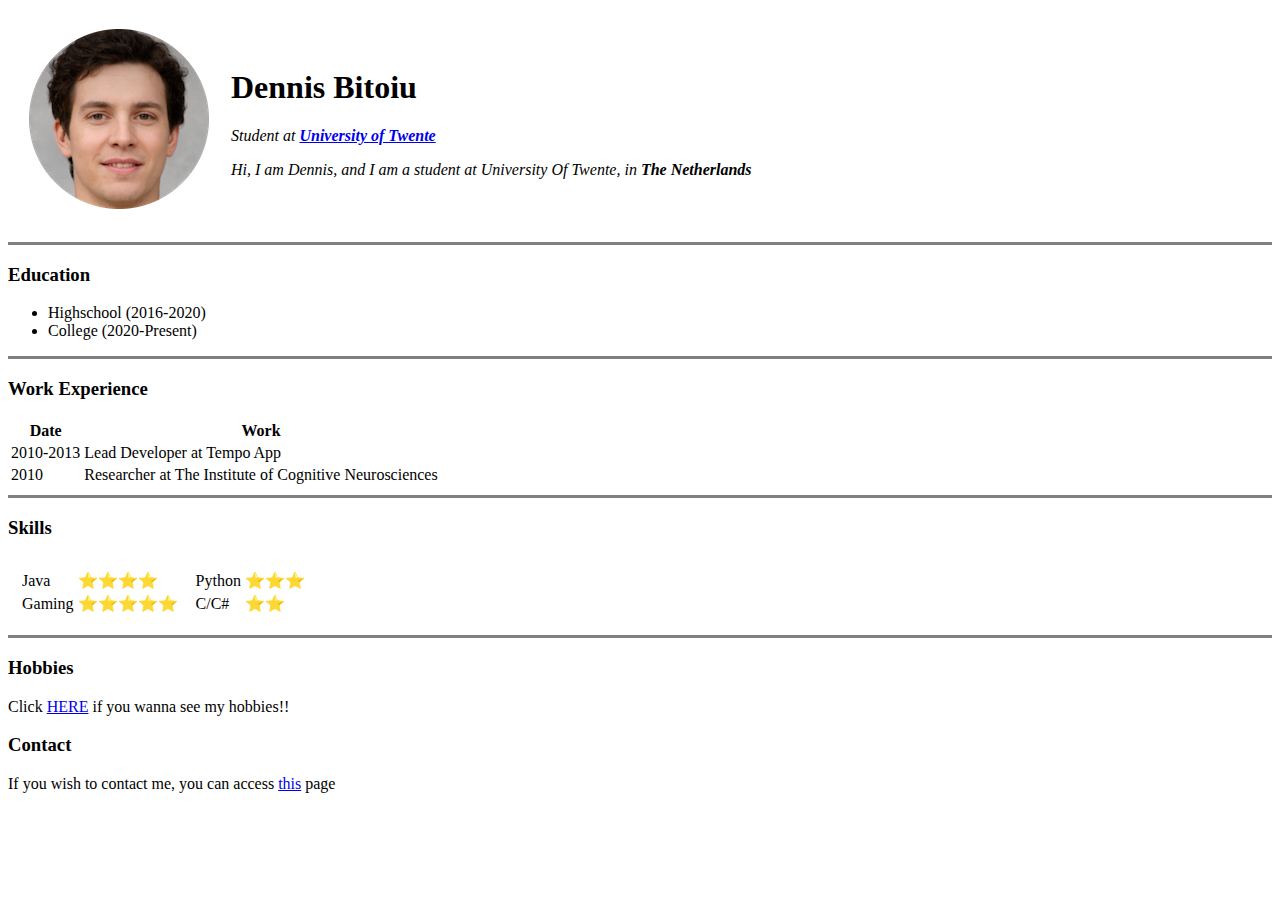
==== index.html @ 25799f32 "Added initial CV website files" ====
<!DOCTYPE html>
<html lang="en">

<head>
    <meta charset="UTF-8">
    <meta name="viewport" content="width=device-width, initial-scale=1.0">
    <title>My Website</title>
</head>

<body>

    <!-- We used a table to separate the image and info into two cells so we can have them one next to each other -->
    <table cellspacing="20">
        <tbody>
            <tr>
                <td><img src="images/fake-human-circle-img.png" alt="Dennis profile picture"></td>
                <td>
                    <h1>Dennis Bitoiu</h1>
                    <p><em>Student at <strong> <a href="https://www.utwente.nl/"> University of Twente</a></strong></i>
                    </p>
                    <p>Hi, I am Dennis, and I am a student at University Of Twente, in <strong>The Netherlands</strong>
                    </p>
                </td>
            </tr>
        </tbody>
    </table>



    <hr size="3" noshade="">

    <h3>Education</h3>
    <ul>
        <li>Highschool (2016-2020)</li>
        <li>College (2020-Present)</li>
    </ul>

    <hr size="3" noshade="">

    <h3>Work Experience</h3>

    <table>
        <thead>
            <tr>
                <th>Date</th>
                <th>Work</th>
            </tr>
        </thead>

        <tbody>
            <tr>
                <td>2010-2013</td>
                <td>Lead Developer at Tempo App</td>
            </tr>
            <tr>
                <td>2010</td>
                <td>Researcher at The Institute of Cognitive Neurosciences</td>
            </tr>
        </tbody>

    </table>

    <hr size="3" noshade="">

    <h3>Skills</h3>
    <table cellspacing="10">
        <tbody>
            <tr>
                <td>

                    <!-- First inner table placed inside of a cell -->
                    <table>
                        <tr>
                            <td>Java </td>
                            <td>⭐⭐⭐⭐</td>
                        </tr>
                        <tr>
                            <td>Gaming</td>
                            <td>⭐⭐⭐⭐⭐</td>
                        </tr>
                    </table>
                </td>

                <!-- Second Inner table situated inside of a cell -->
                <td>
                    <table>
                        <tr>
                            <td>Python</td>
                            <td>⭐⭐⭐</td>
                        </tr>
                        <tr>
                            <td>C/C#</td>
                            <td>⭐⭐</td>
                        </tr>
                    </table>
                </td>
            </tr>
        </tbody>
    </table>

    <hr size="3" noshade="">

    <h3>Hobbies</h3>
    <p>Click <a href="hobbies.html">HERE</a> if you wanna see my hobbies!!</p>

    <h3>Contact</h3>
    <p>If you wish to contact me, you can access <a href="contact.html">this</a> page</p>

</body>

</html>
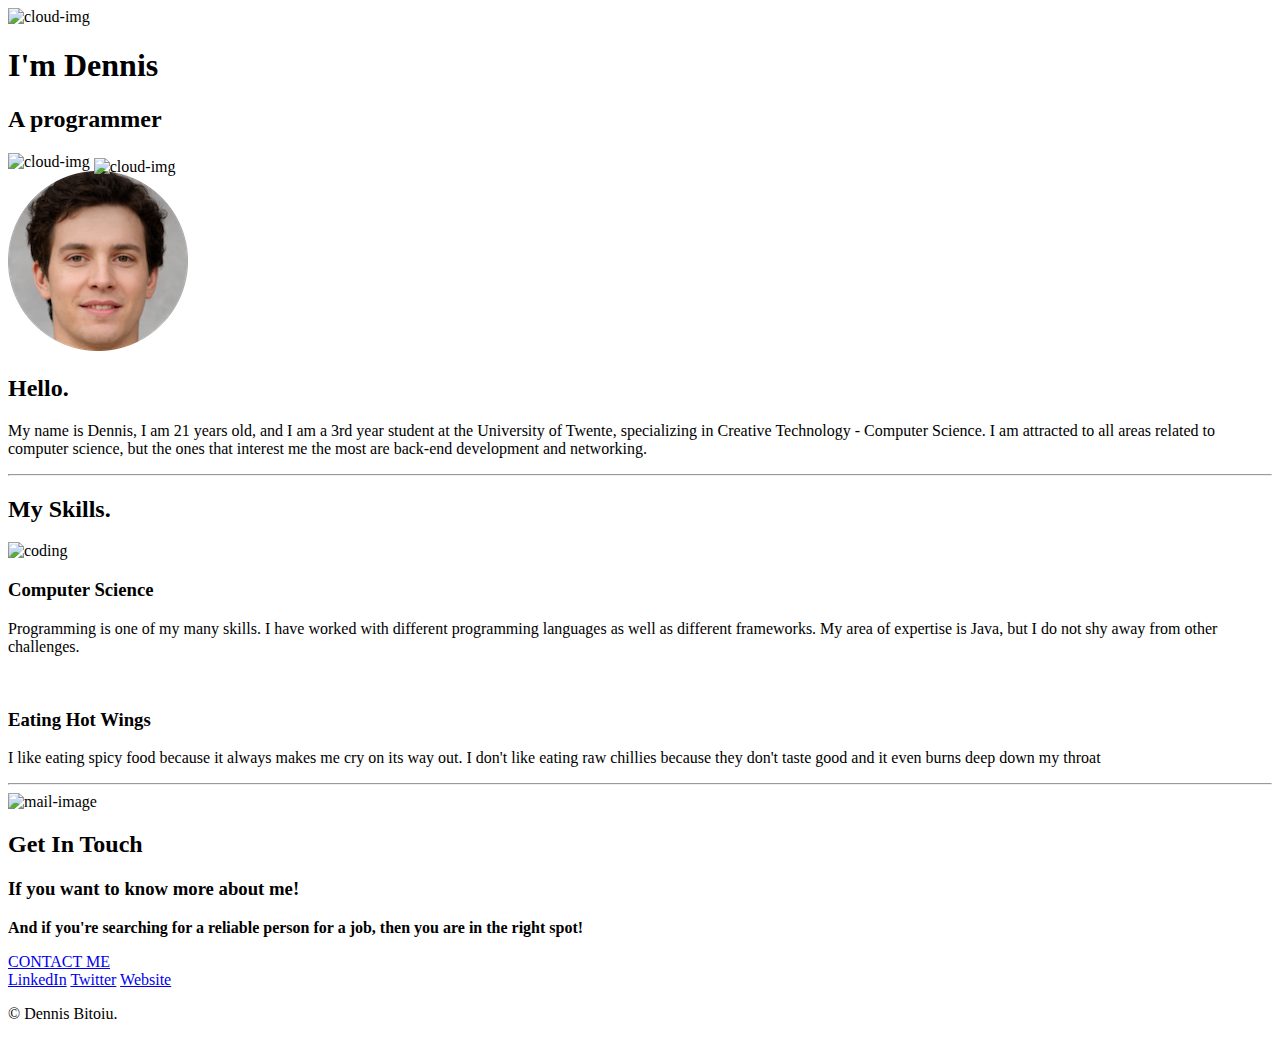
==== commit e8287cf8: "Updated home page" ====
--- a/index.html
+++ b/index.html
@@ -4,107 +4,75 @@
 <head>
     <meta charset="UTF-8">
     <meta name="viewport" content="width=device-width, initial-scale=1.0">
-    <title>My Website</title>
+    <title>Dennis Bitoiu</title>
+
+    <link rel="stylesheet" href="css/styles.css">
+    <link rel="icon" href="favicon.png">
+
+    <link rel="preconnect" href="https://fonts.googleapis.com">
+    <link rel="preconnect" href="https://fonts.gstatic.com" crossorigin>
+    <link
+        href="https://fonts.googleapis.com/css2?family=Merriweather&family=Montserrat&family=Permanent+Marker&display=swap"
+        rel="stylesheet">
 </head>
 
 <body>
+    <div class="top-container">
+        <img class="top-cloud" src="images/cloud.png" alt="cloud-img">
+        <h1>I'm Dennis</h1>
+        <h2 class="programmer">A <span class="pro">pro</span>grammer</h2>
+        <img class="bottom-cloud" src="images/cloud.png" alt="cloud-img">
+        <img style="position: relative; top: 5px;" src="images/mountain.png" alt="cloud-img">
 
-    <!-- We used a table to separate the image and info into two cells so we can have them one next to each other -->
-    <table cellspacing="20">
-        <tbody>
-            <tr>
-                <td><img src="images/fake-human-circle-img.png" alt="Dennis profile picture"></td>
-                <td>
-                    <h1>Dennis Bitoiu</h1>
-                    <p><em>Student at <strong> <a href="https://www.utwente.nl/"> University of Twente</a></strong></i>
-                    </p>
-                    <p>Hi, I am Dennis, and I am a student at University Of Twente, in <strong>The Netherlands</strong>
-                    </p>
-                </td>
-            </tr>
-        </tbody>
-    </table>
+    </div>
+
+    <div class="middle-container">
+        <div class="profile">
+            <img class="avatar" src="images/fake-human-circle-img.png" alt="dennis-img">
+            <h2>Hello.</h2>
+            <p class="description">My name is Dennis, I am 21 years old, and I am a 3rd year student at the University of Twente,
+                specializing in Creative Technology - Computer Science.
+                I am attracted to all areas related to computer science, but the ones that interest me the most are
+                back-end development and networking.
+            </p>
+        </div>
+        <hr>
+        <div class="skills">
+            <h2>My Skills.</h2>
+            <div class="skill-row">
+                <img src="images/giphy.gif" class="code" alt="coding">
+                <h3>Computer Science</h3>
+                <p>Programming is one of my many skills. I have worked with different programming languages as well as
+                    different
+                    frameworks. My area of expertise is Java, but I do not shy away from other challenges.
+                </p>
+            </div>
+
+            <div class="skill-row">
+                <img class="chilly" src="images/chillies.png" alt="">
+                <h3>Eating Hot Wings</h3>
+                <p>I like eating spicy food because it always makes me cry on its way out. I don't like eating raw
+                    chillies because they don't taste good and it even burns deep down my throat</p>
+            </div>
+        </div>
+        <hr>
+        <div class="contact-me">
+            <img class="contact-img" src="images/contact.png" alt="mail-image">
+            <h2>Get In Touch</h2>
+            <h3>If you want to know more about me!</h3>
+            <p class="contact-msg"><strong>And if you're searching for a reliable person for a job, then you are in the right spot!</strong></p>
+            <a class="btn" href="mailto:dennis.bitoiu01@gmail.com">CONTACT ME</a>
+        </div>
+    </div>
 
 
+    <div class="bottom-container">
+        <a class="footer-link" href="https://www.linkedin.com/in/dennis-bitoiu-90526323b/">LinkedIn</a>
+        <a class="footer-link" href="https://twitter.com/">Twitter</a>
+        <a class="footer-link" href="https://www.appbrewery.co/">Website</a>
+        <p class="copyright">© Dennis Bitoiu.</p>
+    </div>
 
-    <hr size="3" noshade="">
-
-    <h3>Education</h3>
-    <ul>
-        <li>Highschool (2016-2020)</li>
-        <li>College (2020-Present)</li>
-    </ul>
-
-    <hr size="3" noshade="">
-
-    <h3>Work Experience</h3>
-
-    <table>
-        <thead>
-            <tr>
-                <th>Date</th>
-                <th>Work</th>
-            </tr>
-        </thead>
-
-        <tbody>
-            <tr>
-                <td>2010-2013</td>
-                <td>Lead Developer at Tempo App</td>
-            </tr>
-            <tr>
-                <td>2010</td>
-                <td>Researcher at The Institute of Cognitive Neurosciences</td>
-            </tr>
-        </tbody>
-
-    </table>
-
-    <hr size="3" noshade="">
-
-    <h3>Skills</h3>
-    <table cellspacing="10">
-        <tbody>
-            <tr>
-                <td>
-
-                    <!-- First inner table placed inside of a cell -->
-                    <table>
-                        <tr>
-                            <td>Java </td>
-                            <td>⭐⭐⭐⭐</td>
-                        </tr>
-                        <tr>
-                            <td>Gaming</td>
-                            <td>⭐⭐⭐⭐⭐</td>
-                        </tr>
-                    </table>
-                </td>
-
-                <!-- Second Inner table situated inside of a cell -->
-                <td>
-                    <table>
-                        <tr>
-                            <td>Python</td>
-                            <td>⭐⭐⭐</td>
-                        </tr>
-                        <tr>
-                            <td>C/C#</td>
-                            <td>⭐⭐</td>
-                        </tr>
-                    </table>
-                </td>
-            </tr>
-        </tbody>
-    </table>
-
-    <hr size="3" noshade="">
-
-    <h3>Hobbies</h3>
-    <p>Click <a href="hobbies.html">HERE</a> if you wanna see my hobbies!!</p>
-
-    <h3>Contact</h3>
-    <p>If you wish to contact me, you can access <a href="contact.html">this</a> page</p>
 
 </body>
 
